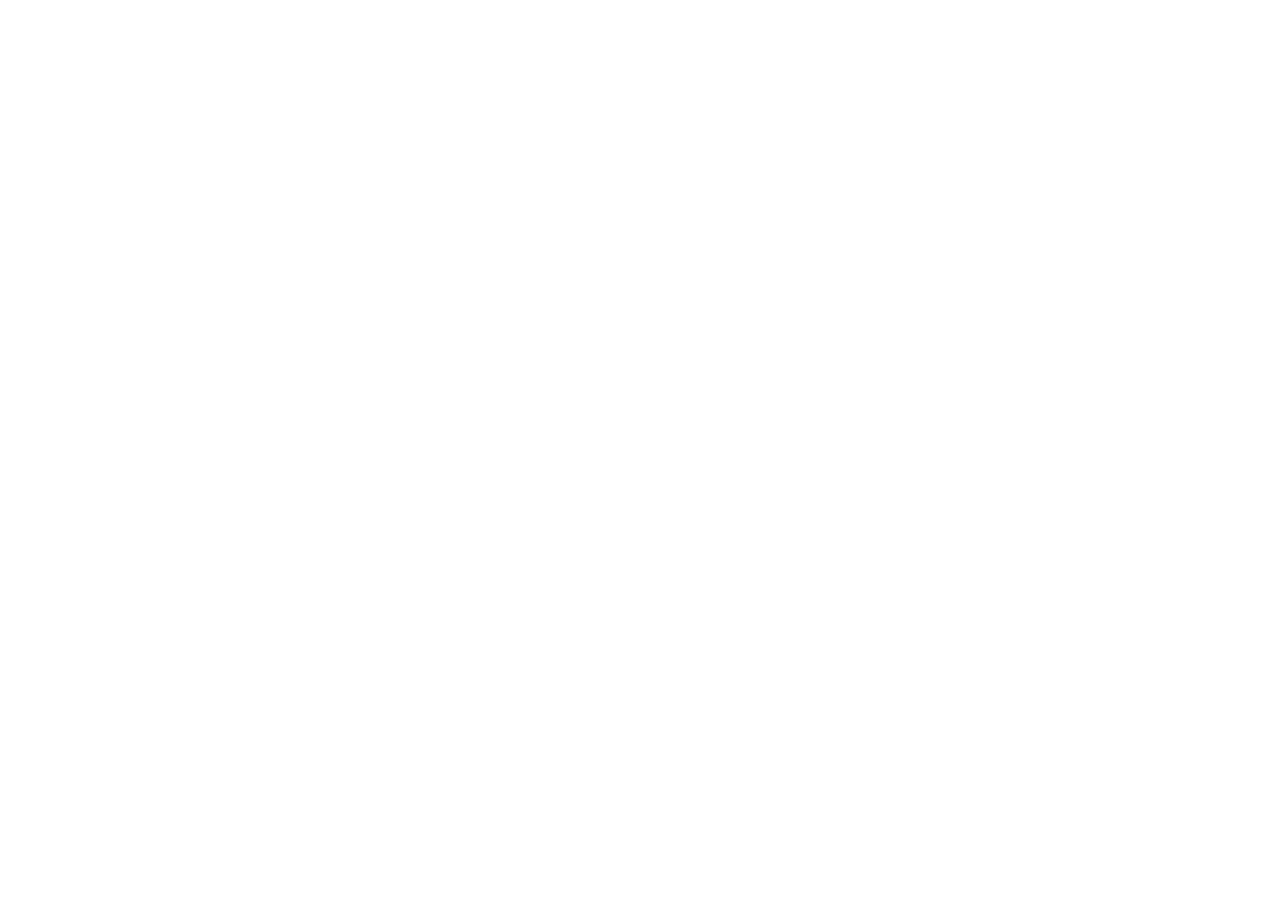
==== Mail/index.html @ c4d36b1f "1 esercizio finito ma da voler approfondire" ====
<!DOCTYPE html>
<html lang="en">
  <head>
    <meta charset="UTF-8">
    <meta name="viewport" content="width=device-width, initial-scale=1.0">
    <meta http-equiv="X-UA-Compatible" content="ie=edge">
    <title>Document</title>
  </head>
  <body>


    <script type="text/javascript" src="assets/js/main.js">

    </script>
  </body>
</html>
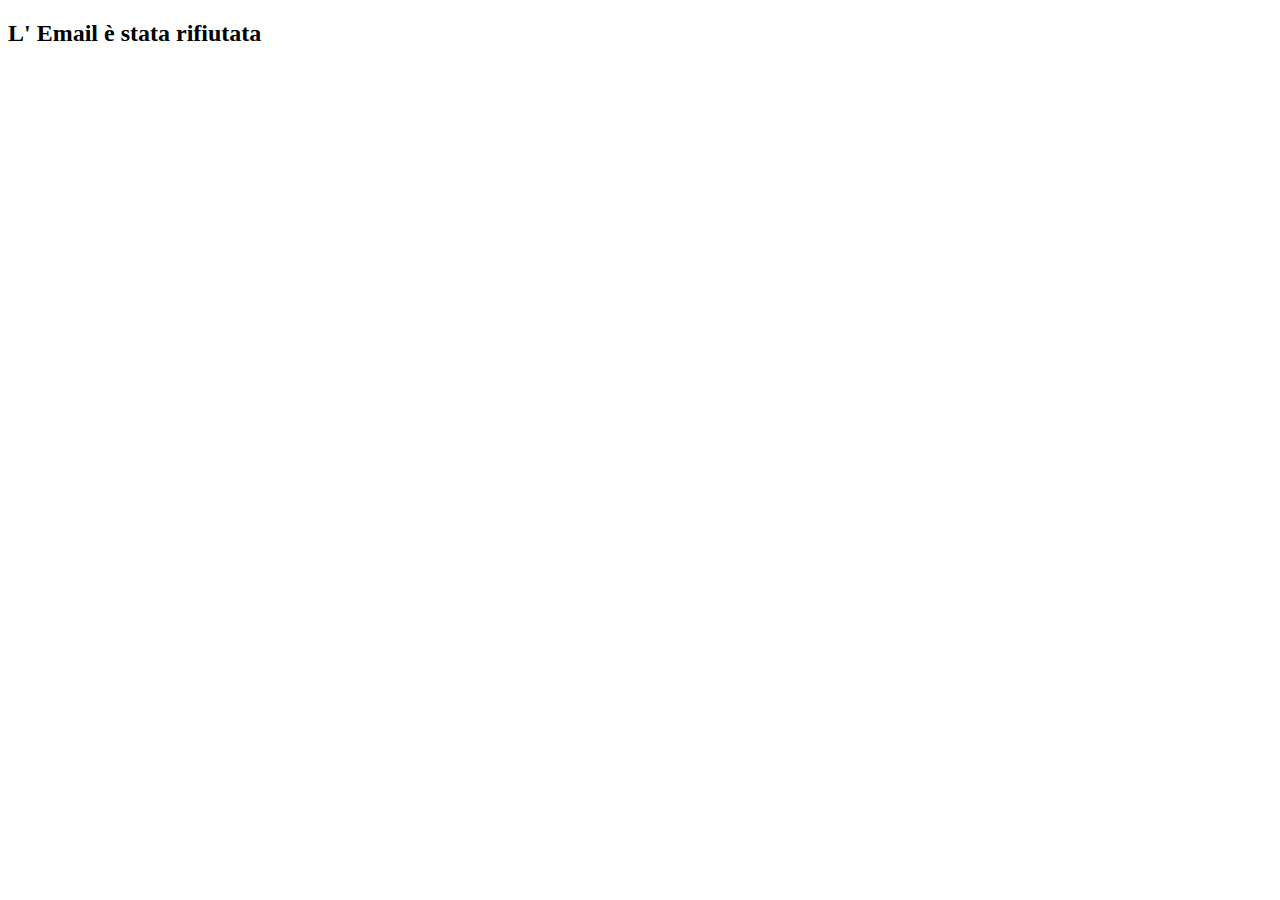
==== commit d3fb94aa: "continuazione esercizio" ====
--- a/Mail/index.html
+++ b/Mail/index.html
@@ -8,6 +8,7 @@
   </head>
   <body>
 
+    <h2 id="esito"></h2>
 
     <script type="text/javascript" src="assets/js/main.js">
 
